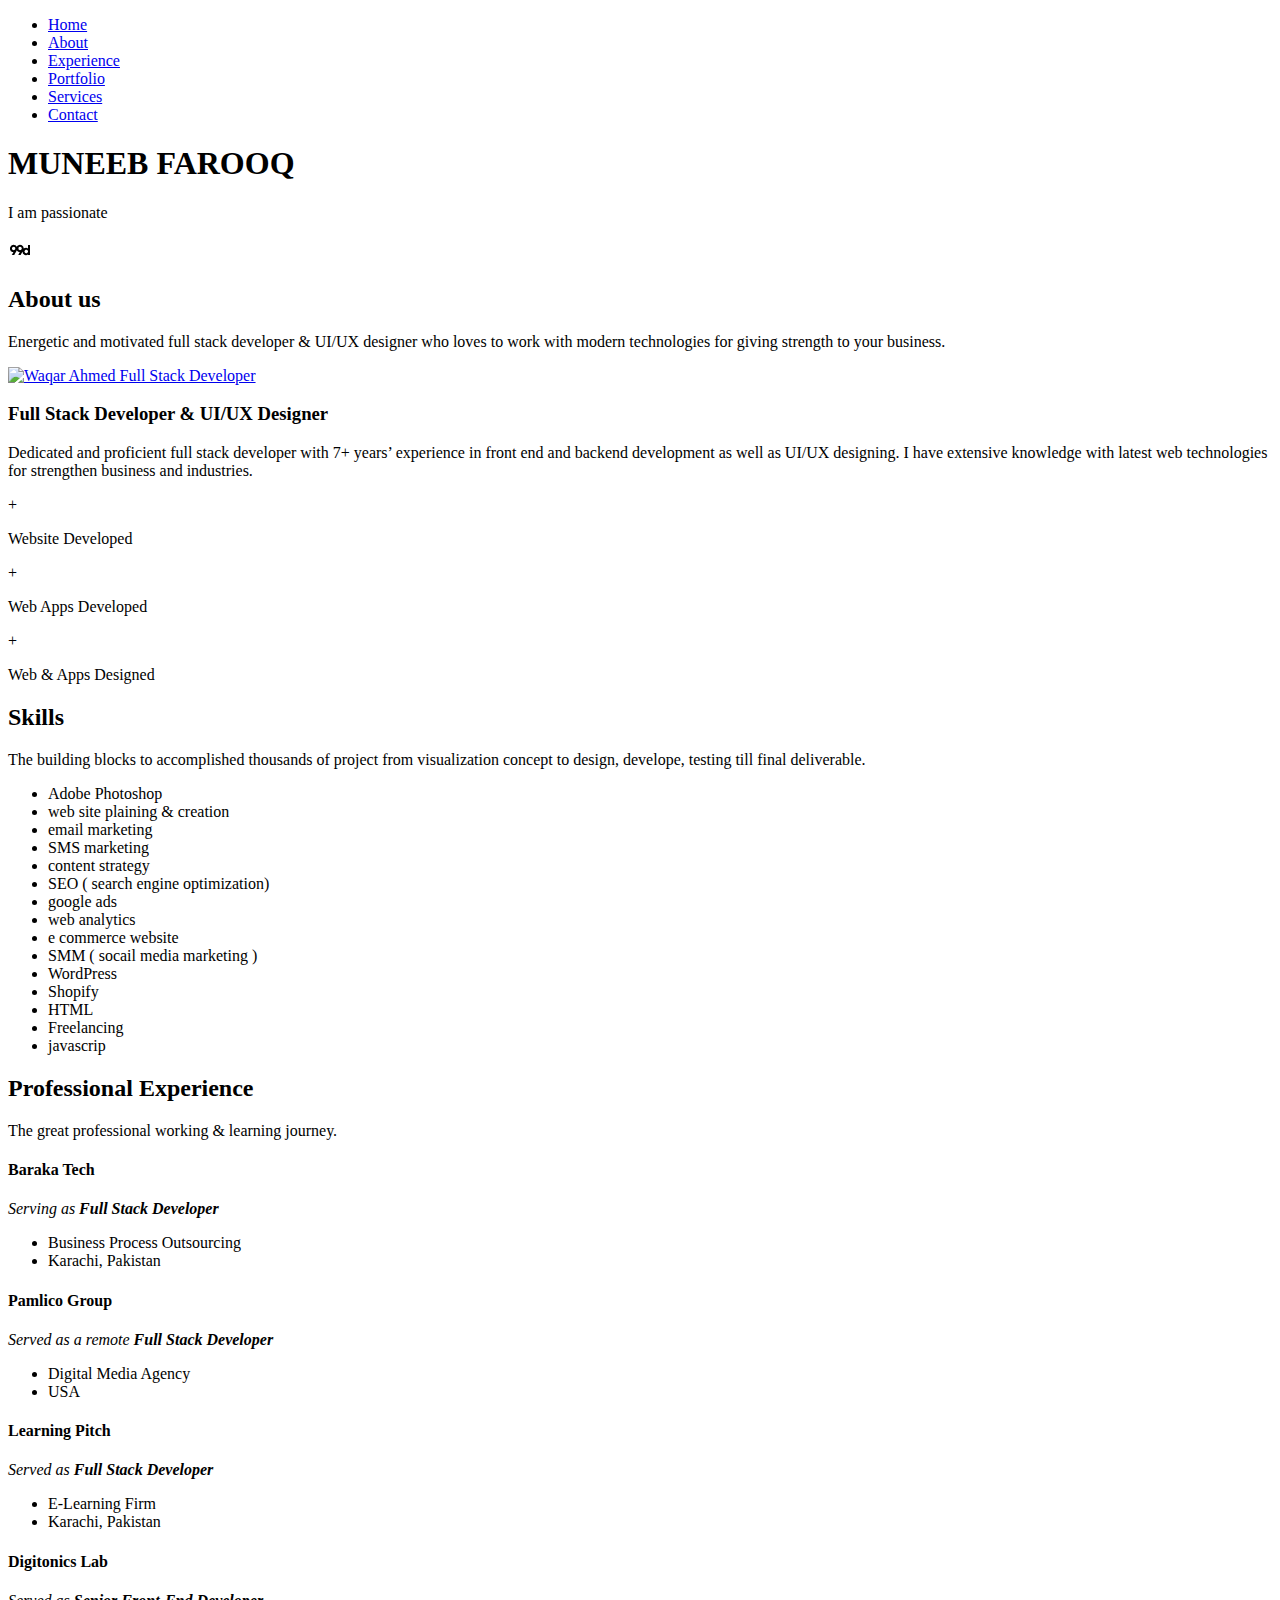
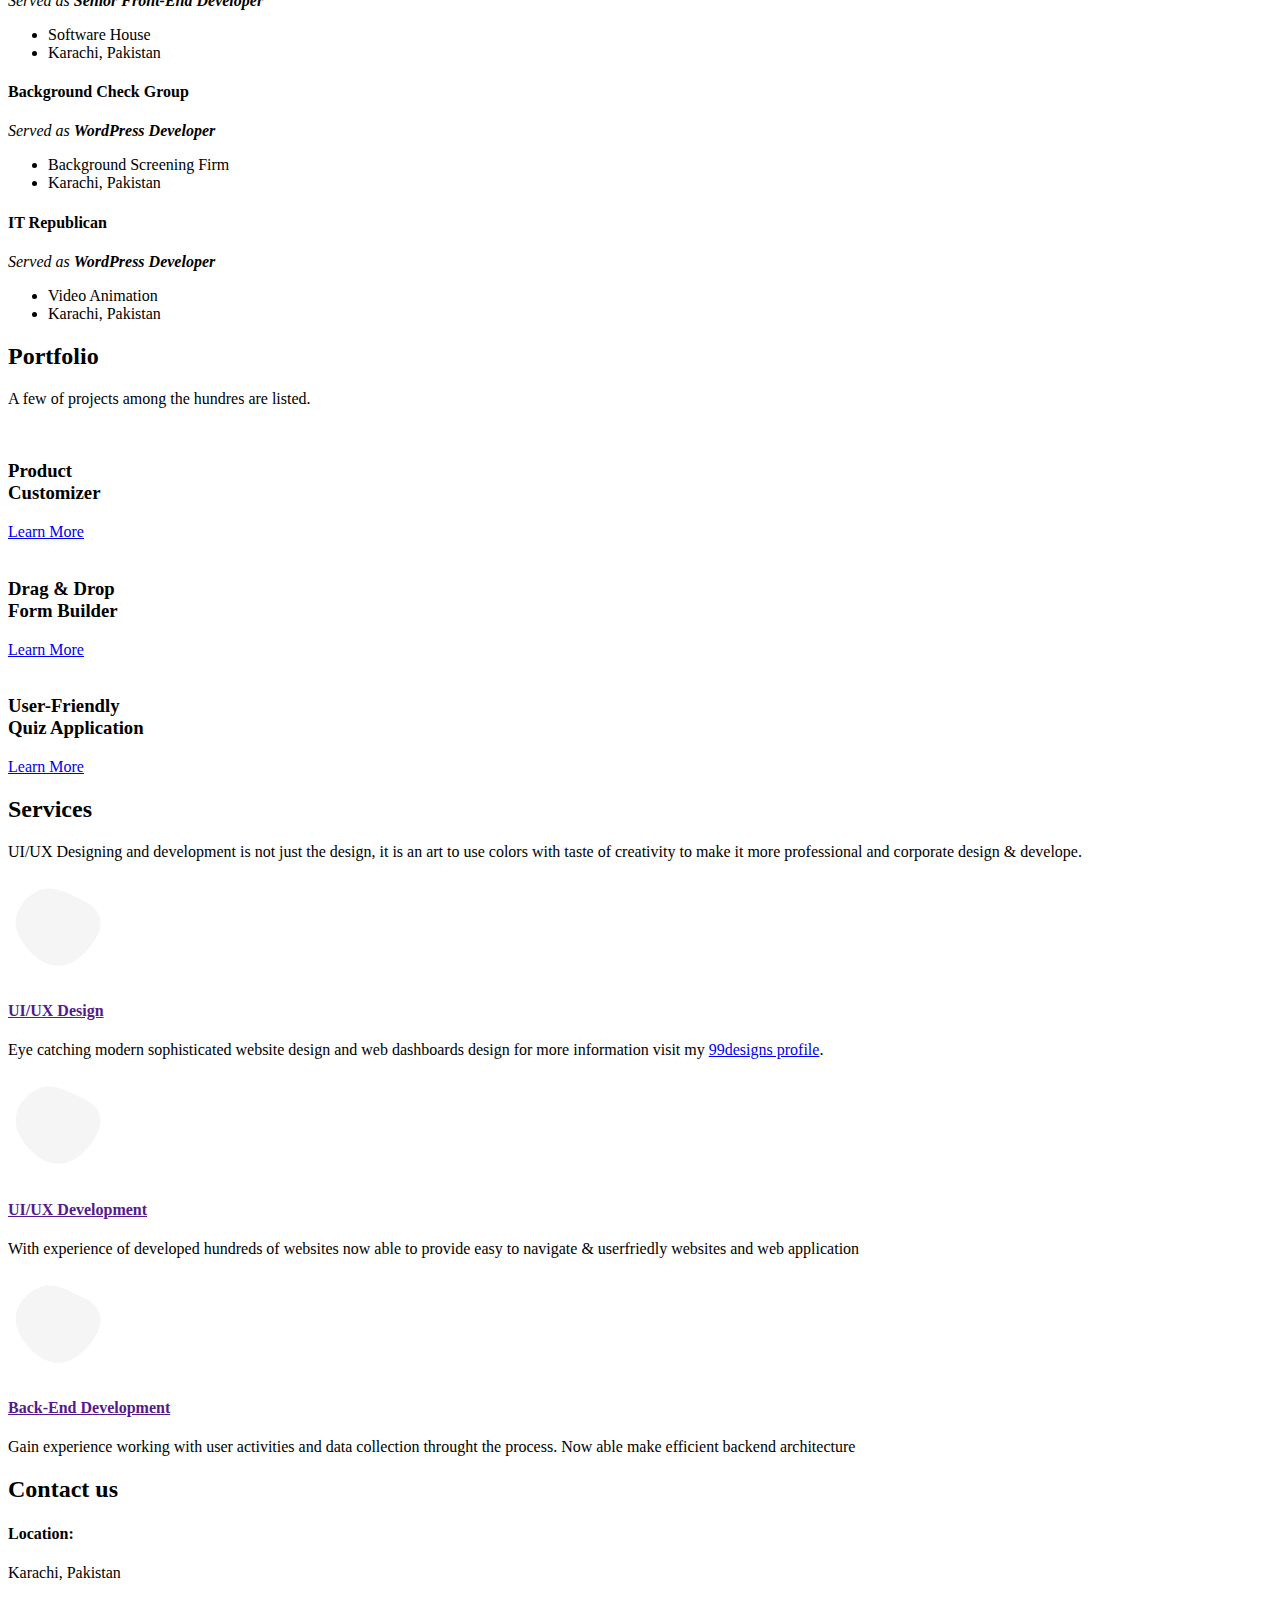
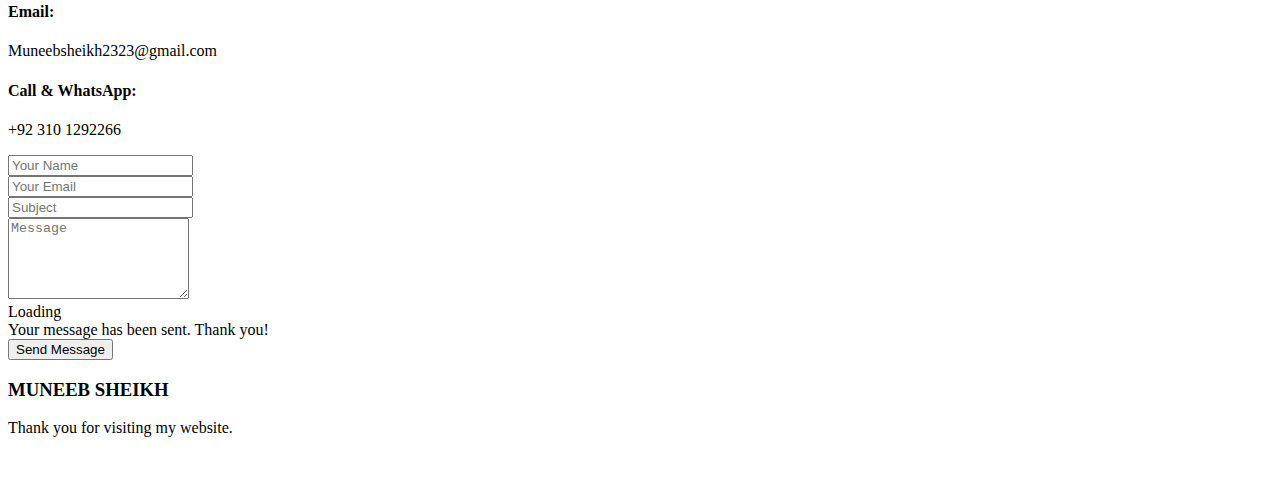
==== index.html @ dbd829c6 "Add files via upload" ====
<!DOCTYPE html>
<html lang="en">

<head>
  <meta charset="utf-8">
  <meta content="width=device-width, initial-scale=1.0, user-scalable=no" name="viewport">

  <title>Digital Marketting Specialist - MUNEEB FAROOQ </title>
  <meta content="Waqar Ahmed is a Full Stack Web Developer working with web since 2013." name="description">
  <meta content="Remote Developer" name="keywords">


  <!-- Favicons -->
  <link href="assets/img/favicon.png" rel="icon">
  <link href="assets/img/apple-touch-icon.png" rel="apple-touch-icon">

  <!-- Vendor CSS Files -->
  <link href="assets/vendor/aos/aos.css" rel="stylesheet">
  <link href="assets/vendor/bootstrap/css/bootstrap.min.css" rel="stylesheet">
  <link href="assets/vendor/bootstrap-icons/bootstrap-icons.css" rel="stylesheet">
  <link href="assets/vendor/boxicons/css/boxicons.min.css" rel="stylesheet">
  <link href="assets/vendor/glightbox/css/glightbox.min.css" rel="stylesheet">
  <link href="assets/vendor/swiper/swiper-bundle.min.css" rel="stylesheet">

  <!-- Template Main CSS File -->
  <link href="assets/css/style.css" rel="stylesheet">
</head>

<body>

  <i class="bi bi-list mobile-nav-toggle d-xl-none"></i>
  <!-- ======= Header ======= -->
  <header id="header" class="d-flex flex-column justify-content-center">

    <nav id="navbar" class="navbar nav-menu">
      <ul>
        <li><a href="#hero" class="nav-link scrollto active"><i class="bx bx-home"></i> <span>Home</span></a></li>
        <li><a href="#about" class="nav-link scrollto"><i class="bx bx-user"></i> <span>About</span></a></li>
        <li><a href="#experience" class="nav-link scrollto"><i class="bx bx-file-blank"></i> <span>Experience</span></a></li>
        <li><a href="#portfolio" class="nav-link scrollto"><i class="bx bx-book-content"></i> <span>Portfolio</span></a></li>
        <li><a href="#services" class="nav-link scrollto"><i class="bx bx-server"></i> <span>Services</span></a></li>
        <li><a href="#contact" class="nav-link scrollto"><i class="bx bx-envelope"></i> <span>Contact</span></a></li>
      </ul>
    </nav><!-- .nav-menu -->

  </header><!-- End Header -->

  <!-- ======= Hero Section ======= -->
  <section id="hero" class="d-flex flex-column justify-content-center">
    <div class="container" data-aos="zoom-in" data-aos-delay="100">
    <h1>MUNEEB FAROOQ
    </h1>
      <p>I am passionate <span class="typed" data-typed-items="SEO Specialist, Social Media Marketing, Email Marketing"></span></p>
      <div class="social-links">
        <a target="_blank" href="https://99designs.com/profiles/logocross" class="99designs">
          <img src="[data-uri]"/>
        </a>
        <a target="_blank" href="https://github.com/waqarkhi" class="github"><i class="bx bxl-github"></i></a>
        <a target="_blank" href="https://stackoverflow.com/users/10646237/waqar-ahmed" class="stack-overflow"><i class='bx bxl-stack-overflow'></i></a>
        <a target="_blank" href="https://www.linkedin.com/in/waqarkhipk/" class="linkedin"><i class="bx bxl-linkedin"></i></a>
        <a target="_blank" href="https://www.youtube.com/channel/UC_kHVuyKu5gHS_coBGI2z8g" class="youtube"><i class="bx bxl-youtube"></i></a>
        <a target="_blank" href="https://www.facebook.com/waqar.khi.pk" class="facebook"><i class="bx bxl-facebook"></i></a>
      </div>
    </div>
  </section><!-- End Hero -->

  <main id="main">

    <!-- ======= About Section ======= -->
    <section id="about" class="about">
      <div class="container" data-aos="fade-up">

        <div class="section-title">
          <h2>About us</h2>
          <div class="row justify-content-center">
            <div class="col-md-8">
              <p>
                Energetic and motivated full stack developer & UI/UX designer who loves to work with modern technologies for giving strength to your business.
              </p>
            </div>
          </div>
        </div>

        <div class="row">
          <div class="col-lg-5">
            <a href="https://www.youtube.com/watch?v=bixR-KIJKYM" class="portfolio-lightbox about-vid">
              <img src="assets/img/my-img.jpg" class="img-fluid" alt="Waqar Ahmed Full Stack Developer">
              <i class='bx bx-play'></i>
            </a>
          </div>
          <div class="col-lg-7 pt-4 pt-lg-0 content">
            <h3 class="mt-5">Full Stack Developer & UI/UX Designer</h3>
            <p class="fst-italic mt-4">
              Dedicated and proficient full stack developer with 7+ years’ experience in front end and backend development as well as UI/UX designing. I have extensive knowledge with latest web technologies for strengthen business and industries.  
            </p>
            <div class="row text-center">
              <div class="col-md-4">
                <div class="count-box">
                  <span data-purecounter-start="0" data-purecounter-end="1200" data-purecounter-duration="1" class="purecounter"></span>+
                </div>
                <p>Website Developed</p>
              </div>

              <div class="col-md-4">
                <div class="count-box">
                  <span data-purecounter-start="0" data-purecounter-end="100" data-purecounter-duration="1" class="purecounter"></span>+
                </div>
                <p>Web Apps Developed</p>
              </div>

              <div class="col-md-4">
                <div class="count-box">
                  <span data-purecounter-start="0" data-purecounter-end="500" data-purecounter-duration="1" class="purecounter"></span>+
                </div>
                <p>Web & Apps Designed</p>
              </div>
            </div>
          </div>
        </div>

      </div>
    </section><!-- End About Section -->

    
    <!-- ======= Skills Section ======= -->
    <section id="skills" class="skills section-bg">
      <div class="container" data-aos="fade-up">

        <div class="section-title">
          <h2>Skills</h2>
          <div class="row justify-content-center">
            <div class="col-md-7">
              <p>
                The building blocks to accomplished thousands of project from visualization concept to design, develope, testing till final deliverable.
              </p>
            </div>
          </div>
        </div>

        <ul class="skills">
          <li>Adobe Photoshop</li>
          <li>web site plaining & creation</li>
          <li>email marketing </li>
          <li>SMS marketing </li>
          <li>content strategy</li>
          <li>SEO ( search engine optimization)</li>
          <li>google ads </li>
          <li>web analytics </li>
          <li>e commerce website </li>
          <li>SMM ( socail media marketing )</li>
          <li>WordPress</li>
          <li>Shopify</li>
          <li>HTML</li>
          <li>Freelancing</li>
          <li>javascrip</li>
          
        </ul>
      </div>
    </section><!-- End Skills Section -->

    <!-- ======= Resume Section ======= -->
    <section id="experience" class="resume">
      <div class="container" data-aos="fade-up">

        <div class="section-title">
          <h2>Professional Experience</h2>
          <div class="row justify-content-center">
            <div class="col-md-7">
                <p>
                  The great professional working & learning journey. 
                </p>
            </div>
          </div>
        </div>

        <div class="row">
          <div class="col-lg-6">
            <div class="resume-item pb-0">
              <h4>Baraka Tech</h4>
              <p><em>Serving as <strong>Full Stack Developer</strong></em></p>
              <ul>
                <li><i class='bx bx-buildings'></i> Business Process Outsourcing</li>
                <li><i class='bx bx-map'></i> Karachi, Pakistan</li>
              </ul>
            </div>

            <div class="resume-item pb-0">
              <h4>Pamlico Group</h4>
              <p><em>Served as a remote <strong>Full Stack Developer</strong></em></p>
              <ul>
                <li><i class='bx bx-buildings'></i> Digital Media Agency</li>
                <li><i class='bx bx-map'></i> USA</li>
              </ul>
            </div>

            <div class="resume-item pb-0">
              <h4>Learning Pitch</h4>
              <p><em>Served as <strong>Full Stack Developer</strong></em></p>
              <ul>
                <li><i class='bx bx-buildings'></i> E-Learning Firm</li>
                <li><i class='bx bx-map'></i> Karachi, Pakistan</li>
              </ul>
            </div>
          </div>
          <div class="col-lg-6">
            <div class="resume-item pb-0">
              <h4>Digitonics Lab</h4>
              <p><em>Served as <strong>Senior Front-End Developer</strong></em></p>
              <ul>
                <li><i class='bx bx-buildings'></i> Software House</li>
                <li><i class='bx bx-map'></i> Karachi, Pakistan</li>
              </ul>
            </div>

            <div class="resume-item pb-0">
              <h4>Background Check Group</h4>
              <p><em>Served as <strong>WordPress Developer</strong></em></p>
              <ul>
                <li><i class='bx bx-buildings'></i> Background Screening Firm</li>
                <li><i class='bx bx-map'></i> Karachi, Pakistan</li>
              </ul>
            </div>

            <div class="resume-item pb-0">
              <h4>IT Republican</h4>
              <p><em>Served as <strong>WordPress Developer</strong></em></p>
              <ul>
                <li><i class='bx bx-buildings'></i> Video Animation</li>
                <li><i class='bx bx-map'></i> Karachi, Pakistan</li>
              </ul>
            </div>
          </div>
        </div>

      </div>
    </section><!-- End Resume Section -->

    <!-- ======= Portfolio Section ======= -->
    <section id="portfolio" class="portfolio section-bg">
      <div class="container" data-aos="fade-up">

        <div class="section-title">
          <h2>Portfolio</h2>
          <p>
            A few of projects among the hundres are listed.
          </p>
        </div>

        <div class="row portfolio-container" data-aos="fade-up" data-aos-delay="200">
          <div class="col-lg-4 col-md-6 portfolio-item">
            <div class="portfolio-wrap">
              <img src="assets/img/portfolio/pc.jpg" class="img-fluid" alt="">
              <h3 class="portfolio-title">
                Product <br> <strong>Customizer</strong>
              </h3>
              <a href="https://www.youtube.com/embed/RwrgN7fHNSs" data-gallery="portfolioGallery" class="portfolio-lightbox theme-btn">Learn More</a>
            </div>
          </div>
          <div class="col-lg-4 col-md-6 portfolio-item">
            <div class="portfolio-wrap">
              <img src="assets/img/portfolio/fb.jpg" class="img-fluid" alt="">
              <h3 class="portfolio-title">
                Drag & Drop <br>
                <strong>Form Builder</strong>
              </h3>
              <a href="https://www.youtube.com/watch?v=phiuJ8qAUV8" data-gallery="portfolioGallery" class="portfolio-lightbox theme-btn">
                    Learn More
                  </a>              
            </div>
          </div>

          <div class="col-lg-4 col-md-6 portfolio-item">
            <div class="portfolio-wrap">
              <img src="assets/img/portfolio/qa.jpg" class="img-fluid" alt="">
              <h3 class="portfolio-title">
                User-Friendly <br>
                <strong>Quiz Application</strong>
              </h3>
              <a href="https://www.youtube.com/embed/E4ub2-m4Ki0" data-gallery="portfolioGallery" class="portfolio-lightbox theme-btn">Learn More</a>
            </div>
          </div>

        </div>

      </div>
    </section><!-- End Portfolio Section -->

    <!-- ======= Services Section ======= -->
    <section id="services" class="services">
      <div class="container" data-aos="fade-up">

        <div class="section-title">
          <h2>Services</h2>
          <p>
            UI/UX Designing and development is not just the design, it is an art to use colors with taste of creativity to make it more professional and corporate design & develope.
          </p>
        </div>

        <div class="row">

          <div class="col-lg-4 col-md-6 d-flex align-items-stretch" data-aos="zoom-in" data-aos-delay="100">
            <div class="icon-box iconbox-blue">
              <div class="icon">
                <svg width="100" height="100" viewBox="0 0 600 600" xmlns="http://www.w3.org/2000/svg">
                  <path stroke="none" stroke-width="0" fill="#f5f5f5" d="M300,532.3542879108572C369.38199826031484,532.3153073249985,429.10787420159085,491.63046689027357,474.5244479745417,439.17860296908856C522.8885846962883,383.3225815378663,569.1668002868075,314.3205725914397,550.7432151929288,242.7694973846089C532.6665558377875,172.5657663291529,456.2379748765914,142.6223662098291,390.3689995646985,112.34683881706744C326.66090330228417,83.06452184765237,258.84405631176094,53.51806209861945,193.32584062364296,78.48882559362697C121.61183558270385,105.82097193414197,62.805066853699245,167.19869350419734,48.57481801355237,242.6138429142374C34.843463184063346,315.3850353017275,76.69343916112496,383.4422959591041,125.22947124332185,439.3748458443577C170.7312796277747,491.8107796887764,230.57421082200815,532.3932930995766,300,532.3542879108572"></path>
                </svg>
                <i class='bx bx-devices'></i>
              </div>
              <h4><a href="">UI/UX Design</a></h4>
              <p>Eye catching modern sophisticated website design and web dashboards design for more information visit my <a href="https://99designs.com/profiles/logocross">99designs profile</a>.</p>
            </div>
          </div>

          <div class="col-lg-4 col-md-6 d-flex align-items-stretch mt-4 mt-md-0" data-aos="zoom-in" data-aos-delay="200">
            <div class="icon-box iconbox-orange ">
              <div class="icon">
                <svg width="100" height="100" viewBox="0 0 600 600" xmlns="http://www.w3.org/2000/svg">
                  <path stroke="none" stroke-width="0" fill="#f5f5f5" d="M300,532.3542879108572C369.38199826031484,532.3153073249985,429.10787420159085,491.63046689027357,474.5244479745417,439.17860296908856C522.8885846962883,383.3225815378663,569.1668002868075,314.3205725914397,550.7432151929288,242.7694973846089C532.6665558377875,172.5657663291529,456.2379748765914,142.6223662098291,390.3689995646985,112.34683881706744C326.66090330228417,83.06452184765237,258.84405631176094,53.51806209861945,193.32584062364296,78.48882559362697C121.61183558270385,105.82097193414197,62.805066853699245,167.19869350419734,48.57481801355237,242.6138429142374C34.843463184063346,315.3850353017275,76.69343916112496,383.4422959591041,125.22947124332185,439.3748458443577C170.7312796277747,491.8107796887764,230.57421082200815,532.3932930995766,300,532.3542879108572"></path>
                </svg>
                <i class='bx bx-code-alt' ></i>
              </div>
              <h4><a href="">UI/UX Development</a></h4>
              <p>With experience of developed hundreds of websites now able to provide easy to navigate & userfriedly websites and web application</p>
            </div>
          </div>

          <div class="col-lg-4 col-md-6 d-flex align-items-stretch mt-4 mt-lg-0" data-aos="zoom-in" data-aos-delay="300">
            <div class="icon-box iconbox-pink">
              <div class="icon">
                <svg width="100" height="100" viewBox="0 0 600 600" xmlns="http://www.w3.org/2000/svg">
                  <path stroke="none" stroke-width="0" fill="#f5f5f5" d="M300,532.3542879108572C369.38199826031484,532.3153073249985,429.10787420159085,491.63046689027357,474.5244479745417,439.17860296908856C522.8885846962883,383.3225815378663,569.1668002868075,314.3205725914397,550.7432151929288,242.7694973846089C532.6665558377875,172.5657663291529,456.2379748765914,142.6223662098291,390.3689995646985,112.34683881706744C326.66090330228417,83.06452184765237,258.84405631176094,53.51806209861945,193.32584062364296,78.48882559362697C121.61183558270385,105.82097193414197,62.805066853699245,167.19869350419734,48.57481801355237,242.6138429142374C34.843463184063346,315.3850353017275,76.69343916112496,383.4422959591041,125.22947124332185,439.3748458443577C170.7312796277747,491.8107796887764,230.57421082200815,532.3932930995766,300,532.3542879108572"></path>
                </svg>
                <i class='bx bxs-coin-stack'></i>
              </div>
              <h4><a href="">Back-End Development</a></h4>
              <p>Gain experience working with user activities and data collection throught the process. Now able make efficient backend architecture</p>
            </div>
          </div>

        </div>

      </div>
    </section><!-- End Services Section -->
    
    <!-- ======= Contact Section ======= -->
    <section id="contact" class="contact">
      <div class="container" data-aos="fade-up">

        <div class="section-title">
          <h2>Contact us </h2>
        </div>

        <div class="row mt-1">

          <div class="col-lg-4">
            <div class="info">
              <div class="address">
                <i class="bi bi-geo-alt"></i>
                <h4>Location:</h4>
                <p>Karachi, Pakistan</p>
              </div>

              <div class="email">
                <i class="bi bi-envelope"></i>
                <h4>Email:</h4>
                <p>Muneebsheikh2323@gmail.com</p>
              </div>

              <div class="phone">
                <i class="bi bi-phone"></i>
                <h4>Call & WhatsApp:</h4>
                <p>+92 310 1292266 </p>
              </div>

            </div>

          </div>

          <div class="col-lg-8 mt-5 mt-lg-0">

            <form action="forms/contact.php" method="post" role="form" class="php-email-form">
              <div class="row">
                <div class="col-md-6 form-group">
                  <input type="text" name="name" class="form-control" id="name" placeholder="Your Name" required>
                </div>
                <div class="col-md-6 form-group mt-3 mt-md-0">
                  <input type="email" class="form-control" name="email" id="email" placeholder="Your Email" required>
                </div>
              </div>
              <div class="form-group mt-3">
                <input type="text" class="form-control" name="subject" id="subject" placeholder="Subject" required>
              </div>
              <div class="form-group mt-3">
                <textarea class="form-control" name="message" rows="5" placeholder="Message" required></textarea>
              </div>
              <div class="my-3">
                <div class="loading">Loading</div>
                <div class="error-message"></div>
                <div class="sent-message">Your message has been sent. Thank you!</div>
              </div>
              <div class="text-center"><button type="submit">Send Message</button></div>
            </form>

          </div>

        </div>

      </div>
    </section><!-- End Contact Section -->

  </main><!-- End #main -->

  <!-- ======= Footer ======= -->
  <footer id="footer">
    <div class="container">
      <h3>MUNEEB SHEIKH </h3>
      <p>Thank you for visiting my website.</p>
      <div class="social-links">
        <a target="_blank" href="https://99designs.com/profiles/logocross" class="99designs">
          <img src="[data-uri]"/>
        </a>
        <a target="_blank" href="https://github.com/Muneebfarooq123" class="github"><i class="bx bxl-github"></i></a>
        <a target="_blank" href="https://stackoverflow.com/users/19269844/muneeb-sheikh" class="stack-overflow"><i class='bx bxl-stack-overflow'></i></a>
        <a target="_blank" href="https://www.linkedin.com/in/muneeb-sheikh-775b6a228/" class="linkedin"><i class="bx bxl-linkedin"></i></a>
        <a target="_blank" href="https://www.youtube.com/watch?v=bixR-KIJKYM" class="youtube"><i class="bx bxl-youtube"></i></a>
        <a target="_blank" href="https://www.facebook.com/profile.php?id=100004956107968" class="facebook"><i class="bx bxl-facebook"></i></a>
      </div>
    </div>
  </footer><!-- End Footer -->

  <div id="preloader"></div>
  <a href="#" class="back-to-top d-flex align-items-center justify-content-center"><i class="bi bi-arrow-up-short"></i></a>


<!--Start of Tawk.to Script-->
<script type="text/javascript">
var Tawk_API=Tawk_API||{}, Tawk_LoadStart=new Date();
(function(){
var s1=document.createElement("script"),s0=document.getElementsByTagName("script")[0];
s1.async=true;
s1.src='https://embed.tawk.to/62027791b9e4e21181be0b8c/1frcq65df';
s1.charset='UTF-8';
s1.setAttribute('crossorigin','*');
s0.parentNode.insertBefore(s1,s0);
})();
</script>
<!--End of Tawk.to Script-->  


  <!-- Vendor JS Files -->
  <script src="assets/vendor/purecounter/purecounter.js"></script>
  <script src="assets/vendor/aos/aos.js"></script>
  <script src="assets/vendor/bootstrap/js/bootstrap.bundle.min.js"></script>
  <script src="assets/vendor/glightbox/js/glightbox.min.js"></script>
  <script src="assets/vendor/isotope-layout/isotope.pkgd.min.js"></script>
  <script src="assets/vendor/swiper/swiper-bundle.min.js"></script>
  <script src="assets/vendor/typed.js/typed.min.js"></script>
  <script src="assets/vendor/waypoints/noframework.waypoints.js"></script>
  <script src="assets/vendor/php-email-form/validate.js"></script>

  <!-- Template Main JS File -->
  <script src="assets/js/main.js"></script>

</body>

</html>
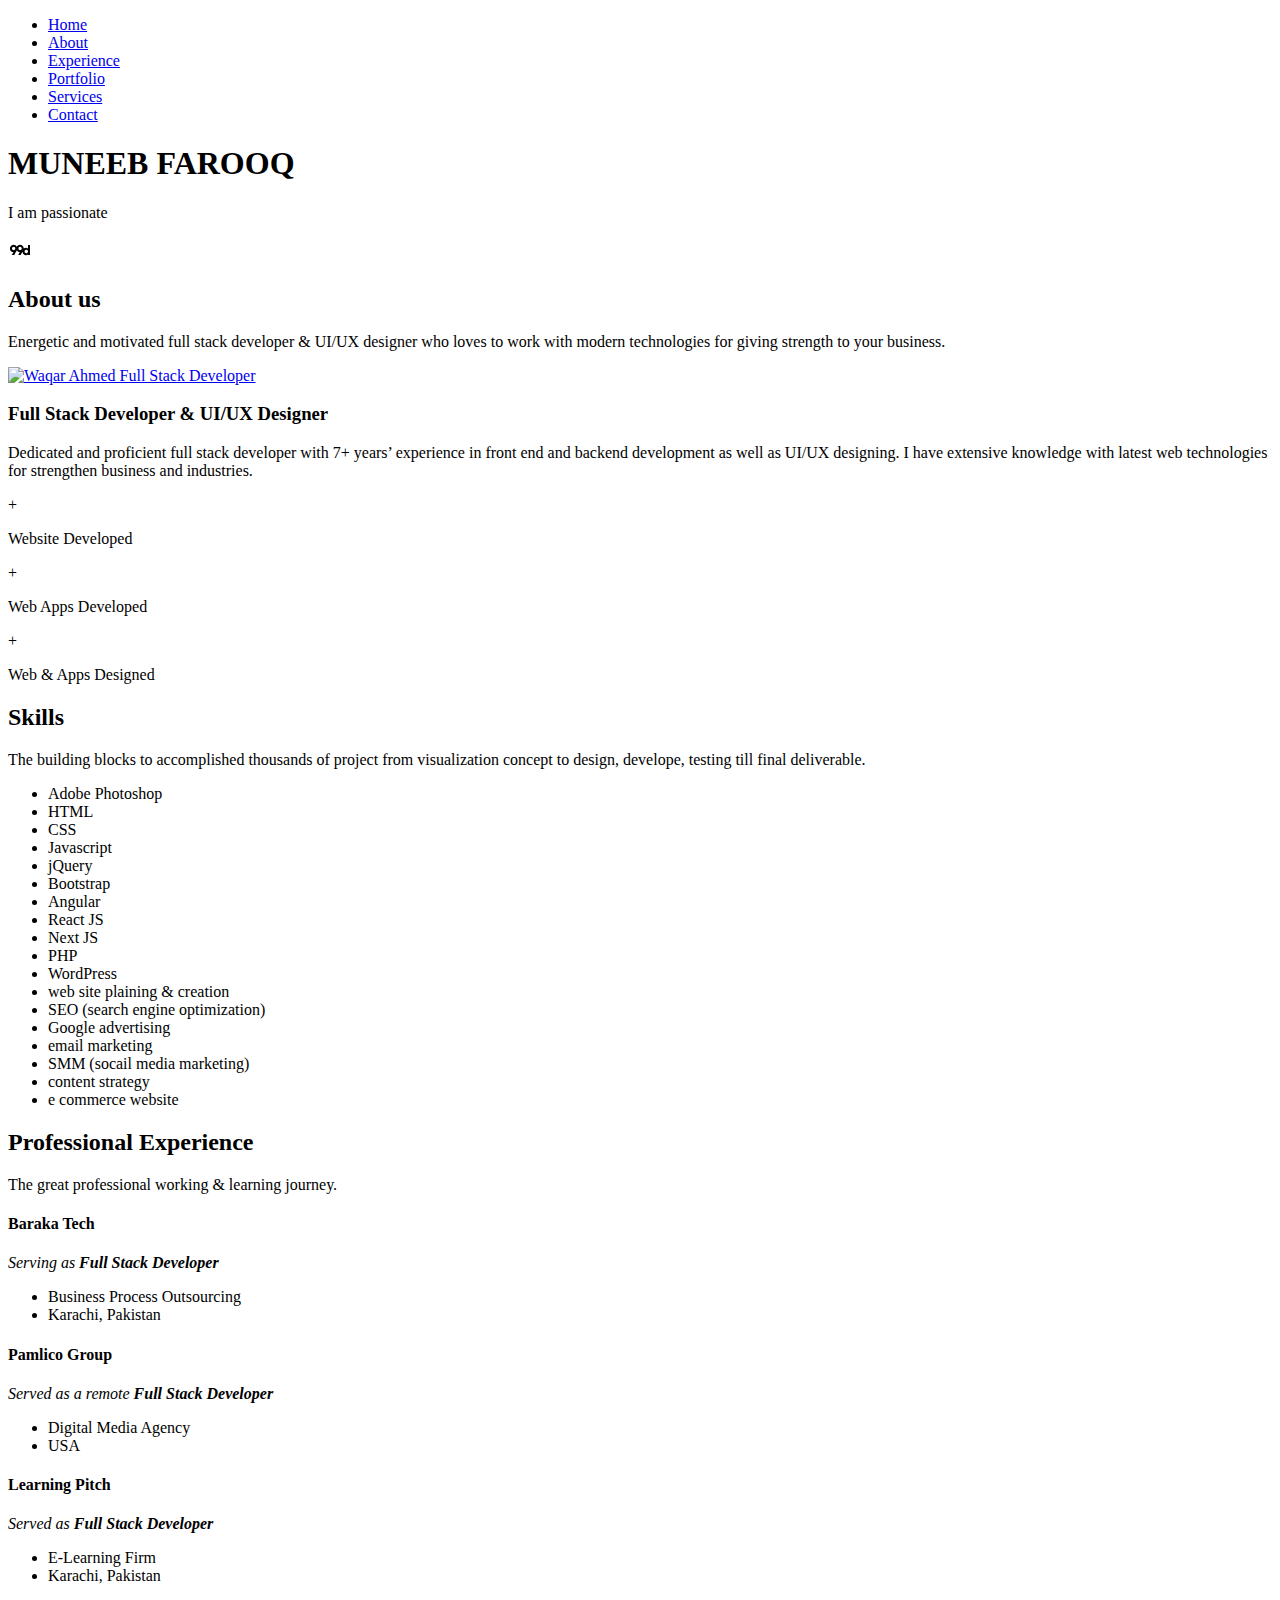
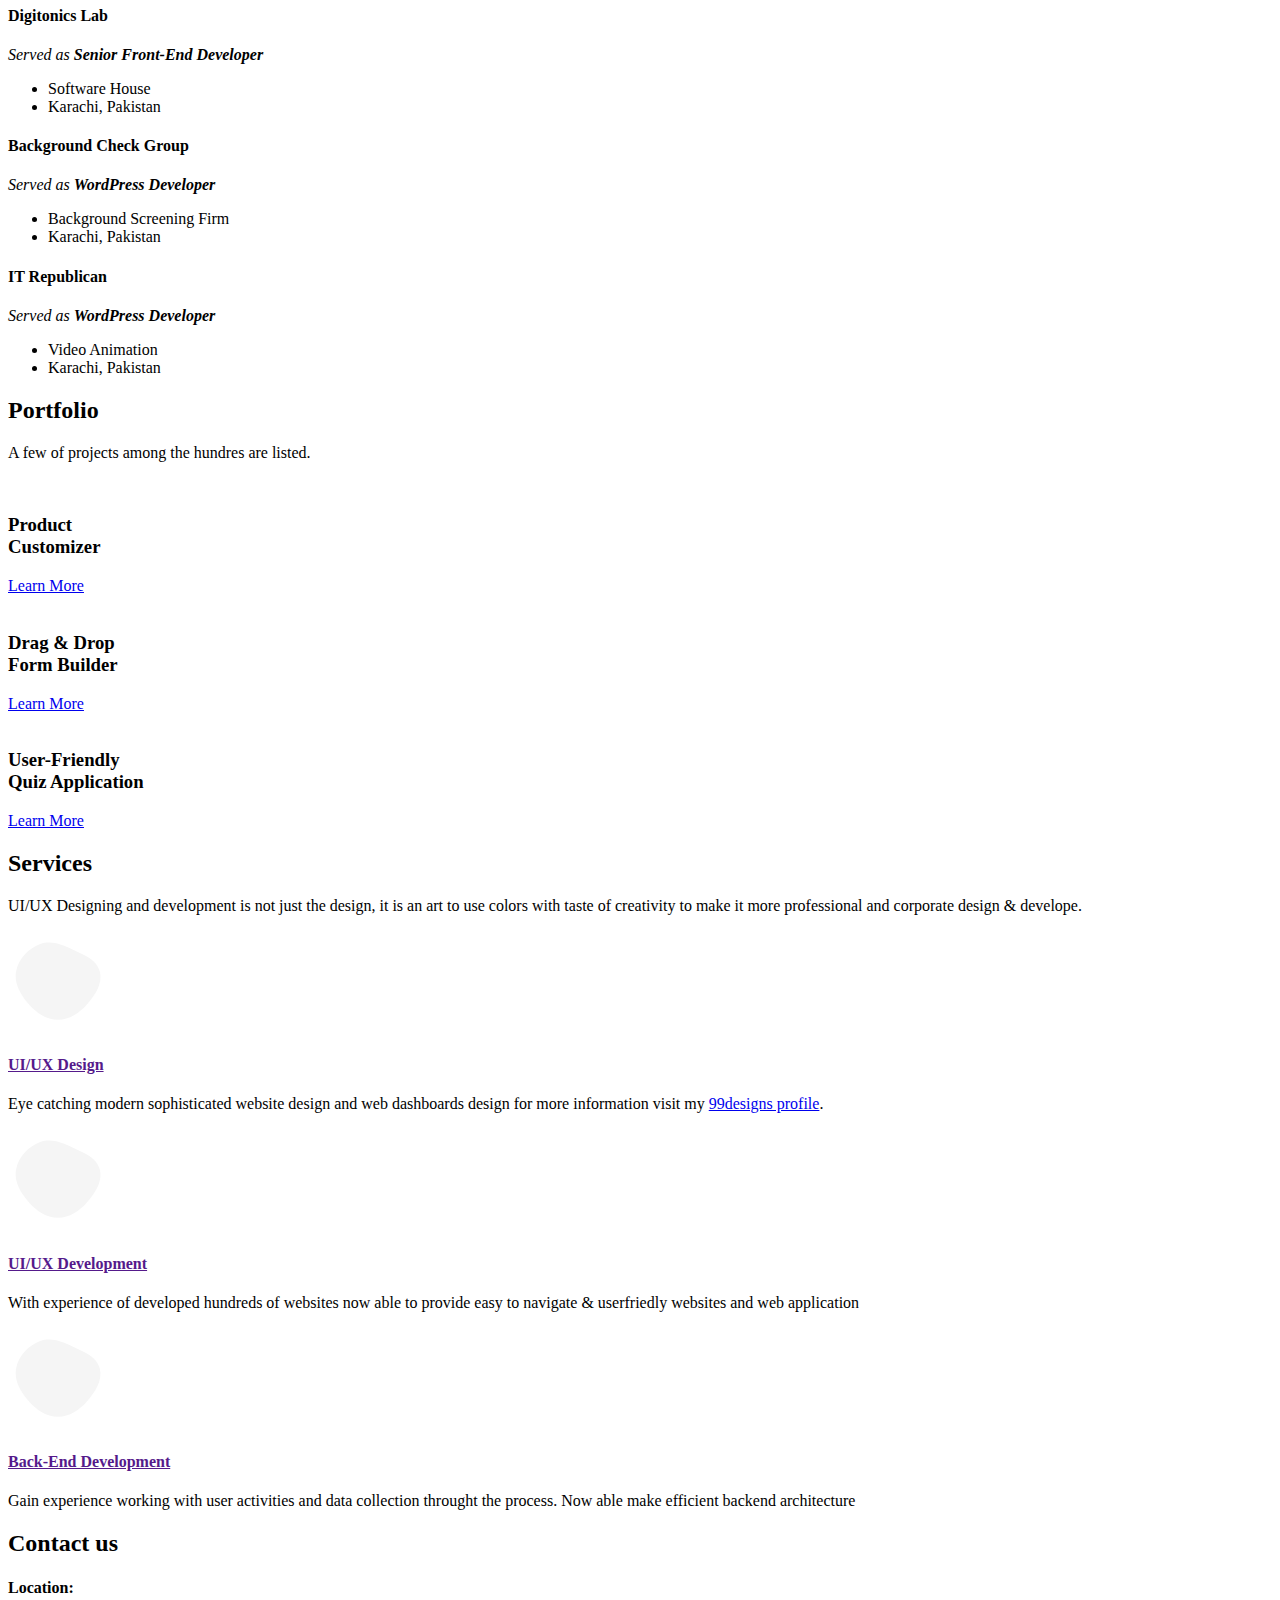
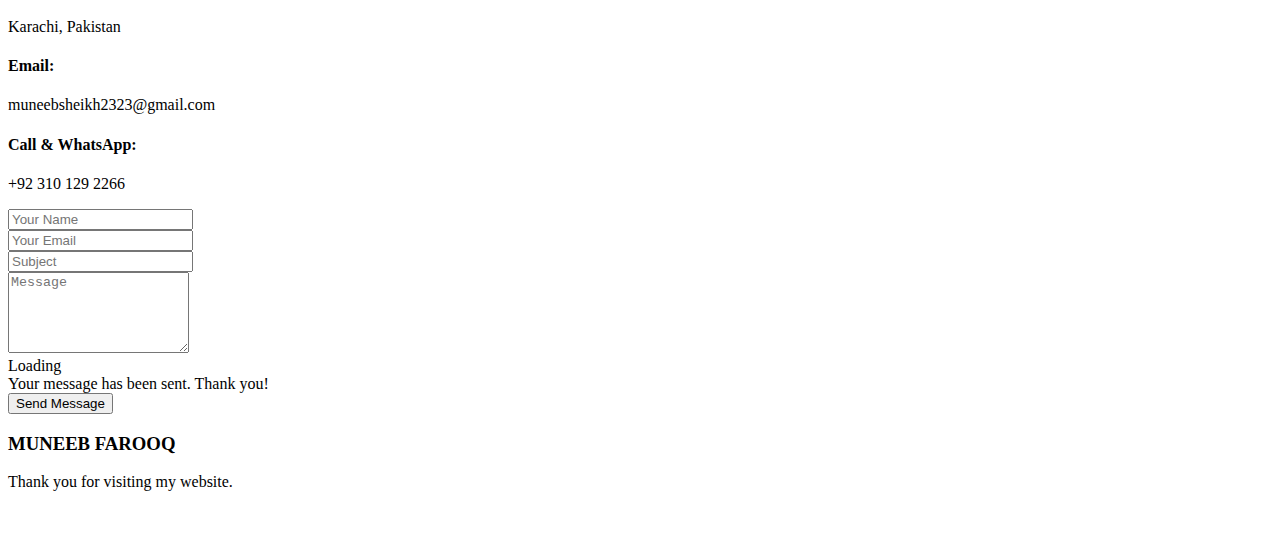
==== commit 4ed96d59: "Add files via upload" ====
--- a/index.html
+++ b/index.html
@@ -6,7 +6,7 @@
   <meta content="width=device-width, initial-scale=1.0, user-scalable=no" name="viewport">
 
   <title>Digital Marketting Specialist - MUNEEB FAROOQ </title>
-  <meta content="Waqar Ahmed is a Full Stack Web Developer working with web since 2013." name="description">
+  <meta content="MUNEEB FAROOQ is a Full Stack Web Developer working with web since 2013." name="description">
   <meta content="Remote Developer" name="keywords">
 
 
@@ -48,18 +48,17 @@
   <!-- ======= Hero Section ======= -->
   <section id="hero" class="d-flex flex-column justify-content-center">
     <div class="container" data-aos="zoom-in" data-aos-delay="100">
-    <h1>MUNEEB FAROOQ
-    </h1>
+      <h1> MUNEEB FAROOQ </h1>
       <p>I am passionate <span class="typed" data-typed-items="SEO Specialist, Social Media Marketing, Email Marketing"></span></p>
       <div class="social-links">
         <a target="_blank" href="https://99designs.com/profiles/logocross" class="99designs">
           <img src="[data-uri]"/>
         </a>
-        <a target="_blank" href="https://github.com/waqarkhi" class="github"><i class="bx bxl-github"></i></a>
-        <a target="_blank" href="https://stackoverflow.com/users/10646237/waqar-ahmed" class="stack-overflow"><i class='bx bxl-stack-overflow'></i></a>
-        <a target="_blank" href="https://www.linkedin.com/in/waqarkhipk/" class="linkedin"><i class="bx bxl-linkedin"></i></a>
-        <a target="_blank" href="https://www.youtube.com/channel/UC_kHVuyKu5gHS_coBGI2z8g" class="youtube"><i class="bx bxl-youtube"></i></a>
-        <a target="_blank" href="https://www.facebook.com/waqar.khi.pk" class="facebook"><i class="bx bxl-facebook"></i></a>
+        <a target="_blank" href="https://github.com/Muneebfarooq123" class="github"><i class="bx bxl-github"></i></a>
+        <a target="_blank" href="https://stackoverflow.com/users/19269844/muneeb-sheikh" class="stack-overflow"><i class='bx bxl-stack-overflow'></i></a>
+        <a target="_blank" href="https://www.linkedin.com/in/muneeb-sheikh-775b6a228/" class="linkedin"><i class="bx bxl-linkedin"></i></a>
+        <a target="_blank" href="https://www.youtube.com/watch?v=bixR-KIJKYM" class="youtube"><i class="bx bxl-youtube"></i></a>
+        <a target="_blank" href="https://www.facebook.com/profile.php?id=100004956107968" class="facebook"><i class="bx bxl-facebook"></i></a>
       </div>
     </div>
   </section><!-- End Hero -->
@@ -71,7 +70,7 @@
       <div class="container" data-aos="fade-up">
 
         <div class="section-title">
-          <h2>About us</h2>
+          <h2>About us </h2>
           <div class="row justify-content-center">
             <div class="col-md-8">
               <p>
@@ -139,21 +138,23 @@
 
         <ul class="skills">
           <li>Adobe Photoshop</li>
+          <li>HTML</li>
+          <li>CSS</li>
+          <li>Javascript</li>
+          <li>jQuery</li>
+          <li>Bootstrap</li>
+          <li>Angular</li>
+          <li>React JS</li>
+          <li>Next JS</li>
+          <li>PHP</li>
+          <li>WordPress</li>
           <li>web site plaining & creation</li>
-          <li>email marketing </li>
-          <li>SMS marketing </li>
+          <li>SEO (search engine optimization)</li>
+          <li>Google advertising</li>
+          <li>email marketing</li>
+          <li>SMM (socail media marketing)</li>
           <li>content strategy</li>
-          <li>SEO ( search engine optimization)</li>
-          <li>google ads </li>
-          <li>web analytics </li>
           <li>e commerce website </li>
-          <li>SMM ( socail media marketing )</li>
-          <li>WordPress</li>
-          <li>Shopify</li>
-          <li>HTML</li>
-          <li>Freelancing</li>
-          <li>javascrip</li>
-          
         </ul>
       </div>
     </section><!-- End Skills Section -->
@@ -347,7 +348,7 @@
       <div class="container" data-aos="fade-up">
 
         <div class="section-title">
-          <h2>Contact us </h2>
+          <h2>Contact us</h2>
         </div>
 
         <div class="row mt-1">
@@ -363,13 +364,13 @@
               <div class="email">
                 <i class="bi bi-envelope"></i>
                 <h4>Email:</h4>
-                <p>Muneebsheikh2323@gmail.com</p>
+                <p>muneebsheikh2323@gmail.com</p>
               </div>
 
               <div class="phone">
                 <i class="bi bi-phone"></i>
                 <h4>Call & WhatsApp:</h4>
-                <p>+92 310 1292266 </p>
+                <p>+92 310 129 2266</p>
               </div>
 
             </div>
@@ -413,7 +414,7 @@
   <!-- ======= Footer ======= -->
   <footer id="footer">
     <div class="container">
-      <h3>MUNEEB SHEIKH </h3>
+      <h3>MUNEEB FAROOQ</h3>
       <p>Thank you for visiting my website.</p>
       <div class="social-links">
         <a target="_blank" href="https://99designs.com/profiles/logocross" class="99designs">
